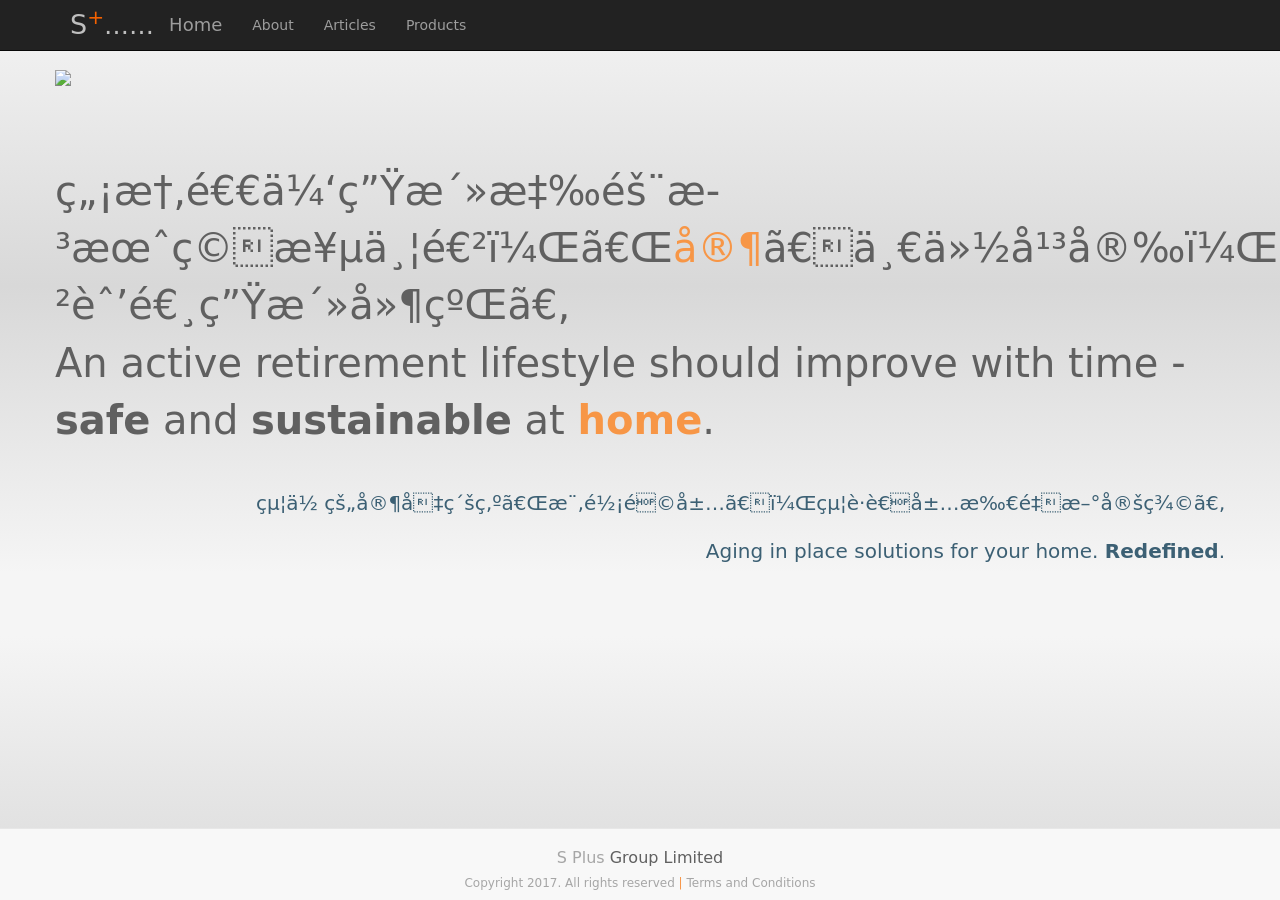
==== index.html @ 88b33949 "new" ====
<!DOCTYPE html>
<html lang="en">

<head>
	
	<div><link rel="apple-touch-icon" sizes="57x57" href="favicon/apple-icon-57x57.png">
	<link rel="apple-touch-icon" sizes="60x60" href="favicon/apple-icon-60x60.png">
	<link rel="apple-touch-icon" sizes="72x72" href="favicon/apple-icon-72x72.png">
	<link rel="apple-touch-icon" sizes="76x76" href="favicon/apple-icon-76x76.png">
	<link rel="apple-touch-icon" sizes="114x114" href="favicon/apple-icon-114x114.png">
	<link rel="apple-touch-icon" sizes="120x120" href="favicon/apple-icon-120x120.png">
	<link rel="apple-touch-icon" sizes="144x144" href="favicon/apple-icon-144x144.png">
	<link rel="apple-touch-icon" sizes="152x152" href="favicon/apple-icon-152x152.png">
	<link rel="apple-touch-icon" sizes="180x180" href="favicon/apple-icon-180x180.png">
	<link rel="icon" type="image/png" sizes="192x192"  href="favicon/android-icon-192x192.png">
	<link rel="icon" type="image/png" sizes="32x32" href="favicon/favicon-32x32.png">
	<link rel="icon" type="image/png" sizes="96x96" href="favicon/favicon-96x96.png">
	<link rel="icon" type="image/png" sizes="16x16" href="favicon/favicon-16x16.png">
	<link rel="manifest" href="favicon/manifest.json">
	<meta name="msapplication-TileColor" content="#ffffff">
	<meta name="msapplication-TileImage" content="/ms-icon-144x144.png">
	<meta name="theme-color" content="#ffffff"></div>
	<div id="GoogleAnalytics">
	<script>
  (function(i,s,o,g,r,a,m){i['GoogleAnalyticsObject']=r;i[r]=i[r]||function(){
  (i[r].q=i[r].q||[]).push(arguments)},i[r].l=1*new Date();a=s.createElement(o),
  m=s.getElementsByTagName(o)[0];a.async=1;a.src=g;m.parentNode.insertBefore(a,m)
  })(window,document,'script','https://www.google-analytics.com/analytics.js','ga');

  ga('create', 'UA-85919217-1', 'auto');
  ga('send', 'pageview');

</script>
</div>
    <meta charset="utf-8">
    <meta http-equiv="X-UA-Compatible" content="IE=edge">
    <meta name="viewport" content="width=device-width, initial-scale=1">
    <meta name="description" content="Serving the Hong Kong 60-80 age group by providing safety and sustainability in the home - their own home.">
    <meta name="author" content="Edward Rees">

    <title>S+ Group | Safe &amp; Sustainable at Home</title>

    <!-- Bootstrap Core CSS -->
    <link href="css/bootstrap.min.css" rel="stylesheet">

    <!-- Custom CSS -->
    <style>
		html{
			font-family: corbel;
		}
		a:visited {
			text-decoration: none;
		}
		a:hover{
			text-decoration: none;
		}
    body {
        padding-top: 70px;
        padding-bottom: 50px;
		font-family: corbel;
		/*background: linear-gradient(gray, dimgray, gray 90%)*/
		background: linear-gradient(#F5F5F5, #D8D8D8, #F5F5F5 90%);
		color: #0000;
        /* Required padding for .navbar-fixed-top. Remove if using .navbar-static-top. Change if height of navigation changes. */
    }
		/*.navbar-header{
			background: dimgray;
		}
		
		.navbar-nav{
			background: dimgray;
		}*/
		.container{
			background: transparent;
			color: #A6A6A6;
			font-family: Corbel, "Lucida Grande", "Lucida Sans Unicode", "Lucida Sans", "DejaVu Sans", "Bitstream Vera Sans", "Liberation Sans", Verdana, "Verdana Ref", sans-serif;

		}
		.container a{
			color: #A6A6A6;
		}
		.lead {
			color: #A6A6A6;
		}
        .post-content{
            position: relative;
        }
		/*.footer1{
			clear: both;
			align-content: center;
			text-align: center;

		}*/
		.h4p{
			/*float: right;*/
		}
		.h1p{
			/*float: left;*/
		}
		
		#Blue{
			color: #3C6074;
		}
		#color{
			
		}
		
    </style>

    <!-- HTML5 Shim and Respond.js IE8 support of HTML5 elements and media queries -->
    <!-- WARNING: Respond.js doesn't work if you view the page via file:// -->
    <!--[if lt IE 9]>
        <script src="https://oss.maxcdn.com/libs/html5shiv/3.7.0/html5shiv.js"></script>
        <script src="https://oss.maxcdn.com/libs/respond.js/1.4.2/respond.min.js"></script>
    <![endif]-->

</head>

<body>

    <!-- Navigation -->
    <nav class="navbar navbar-inverse navbar-fixed-top" role="navigation">
        <div class="container">
            <div id="menuBar" />
        </div>
        <!-- /.container -->
    </nav>

    <!-- Page Content -->
    <div class="container">

        <div class="row">
            <div class="col-lg-12 text-center">
                <div class="row">
<!--
                    <div class="col-lg-12 text-center">
                        <div class="row">
                        <img src="https://brightcove04pmdo-a.akamaihd.net/5104226627001/5104226627001_5222689739001_5212887501001-vs.jpg?pubId=5104226627001&videoId=5212887501001" width="100%" style="position: relative;" class="col-lg-12 img-responsive"/>
                        </div>
                    </div>
-->
                    <div id="imgCarousel" class="carousel slide" data-ride="carousel">
                        <div class="carousel-inner">
                            <div class="item active">
                                <img src="https://upload.wikimedia.org/wikipedia/commons/a/ac/Hong_Kong_Skyscrapers.jpg" width="100%" class="img-responsive" />
                                <div class="carousel-caption" style="color: #f8f8f8">
                                    <h2 class="text-left"><i>A problem worth solving</i></h2>
                                    <h2 class="text-left">Specialist senior friendly residential design and retrofit for independent living;</h2>

                                    
                                </div>
                            </div>
                        </div>
                    </div>
				<div style="background-color:; width: 100%; height: 500px;" class="text-left">
					<br />
					<span id="cnText" style="color: #606060; font-size: 40px; text-align: left; ">
						<br />無憂退休生活應隨歳月積極並進，「<span style="color:#F79646;">家</span>」一份平安，譲舒逸生活延續。
					</span>
					<span id="text" style="color:#606060; font-size: 40px; text-align: left;"><br />An active retirement lifestyle should improve with time - <span id="color"> <strong>safe</strong></span>  and <span id="color"><strong>sustainable</strong></span> at <span style="color: #F79646"><strong>home</strong></span>.</span><br>
                    <br>
                    <br>
                    <div class="text-right">
					<span style="color: #3C6074; text-align: right;  font-size: 20px;" id="cnBtmScript">給你的家升級為「樂齡適居」，給護老居所重新定義。
                    </span>
					<br /><br/><span style="color: #3C6074; text-align: right;  font-size: 20px;" id="bottomScript">Aging in place solutions for your home.  <strong>Redefined</strong>.  </span></div>
                    </div>
				<!--
				<span style="color: #180641; font-size: 20px; border-color: black; border: 2px; border-style: solid;"><a href="#" style="color: #180641; text-decoration: none;" id="nextButton">Next >></a></span>
				-->
                

				<div class="modal fade" id="terms" tabindex="-1" role="dialog" aria-labelledby="termsModal" aria-hidden="true">
                            <div class="modal-dialog" role="document">
                                <div class="modal-content">
                                    <div class="modal-header">
                                        <button type="button" class="close" data-dismiss="modal" aria-label="Close">
                                        <span aria-hidden="true">&times;</span>
                                        </button>
                                        <h2 class="modal-title text-center" id="termsModal">Terms and Conditions</h2>
                                    </div>
                                    <div class="modal-body">
                                        <p>Operation<br />This website is operated by S Plus Group Limited. All inquiries may be directed to:<br />S Plus Group Limited<br />Suite 2201, Tower 2, Times Square<br />1 Matheson Street, Causeway Bay<br />Hong Kong, S.A.R., China<br />or <br />info@splusgroup.net<br /><br />Usage<br />Your use of this website is governed by these terms and conditions.  Please take the time to review them. Terms and Conditions may change from time to time.  Users should routinely check for changes to the Terms and Conditions.<br /><br />Your use of www.splusgroup.net constitutes your agreement to follow these rules and to be bound by them. They apply to the entirety of the website and its contents.  If you do not agree with any of these terms and conditions, do not use the www.splusgroup.net website.<br /><br /><br /></p>
                                        <p>General <br />This website and its contents on this website are intended to provide general information only.  Therein the information, product and activity mentioned is related to Hong Kong and to S Plus Group Limited colleagues, clients and potential customers.  Such information may be neither relevant nor appropriate for people located in locations outside of Hong Kong.  S Plus Group Limited have made every effort to be as accurate as possible, however, S Plus Group Limited makes no warranties, either express or implied, as to the accuracy of the information contained in any of the materials on this website.<br /><br /><br /></p>
                                        <p>Ownership of rights<br /><br />All rights, including copyright, in this website are owned by or licensed to S Plus Group Limited.  The materials found on www.splusgroup.net including but not limited to all text, graphics, drawings, photographs and data in whatever form are owned by S Plus Group Limited or related companies or licensors who have reserved their intellectual property rights.<br /><br />Any use of this website or its contents, including copying or storing it or them in whole or part, other than for your own personal, non-commercial use is prohibited without the permission of S Plus Group Limited. You may not modify, reproduce, distribute, re-post or make available to the public anything on this website for any purpose.<br /><br /><br />Virus to your Computer<br />S Plus Group Limited makes every effort to ensure that this website is free from bugs or viruses. We do not guarantee that your use of this website won’t cause damage to your computer and shall not be liable for loss or damage of either equipment or data which may arise because of using this website.<br /><br /><br /></p>
                                        <p>Links to other websites<br />www.splusgroup.net  may from time to time contain links to other websites of interest.  S Plus Group Limited cannot vet or have any control over their contents, therefore, S Plus Group Limited shall not accept any liability in respect of the use of these websites.<br /><br /><br /><br />Last updated on August 8, 2017</p>
                                    </div>
                                    <div class="modal-footer">
                                        <button type="button" class="btn btn-secondary" data-dismiss="modal">Close</button>
                                    </div>
                                </div>
                            </div>
                        </div>
				<div id="footer1" />
                </div>
            </div>
        </div>
        <!-- /.row -->

    </div>
    <!-- /.container -->

    <!-- jQuery Version 1.11.1 -->
    <script src="js/jquery.js"></script>
	<!--<script src="js/home.js"></script>-->
	<script src="js/menu.js"></script>
    <!-- Bootstrap Core JavaScript -->
    <script src="js/bootstrap.min.js"></script>
	<script src="js/footer.js"></script>

</body>

</html>
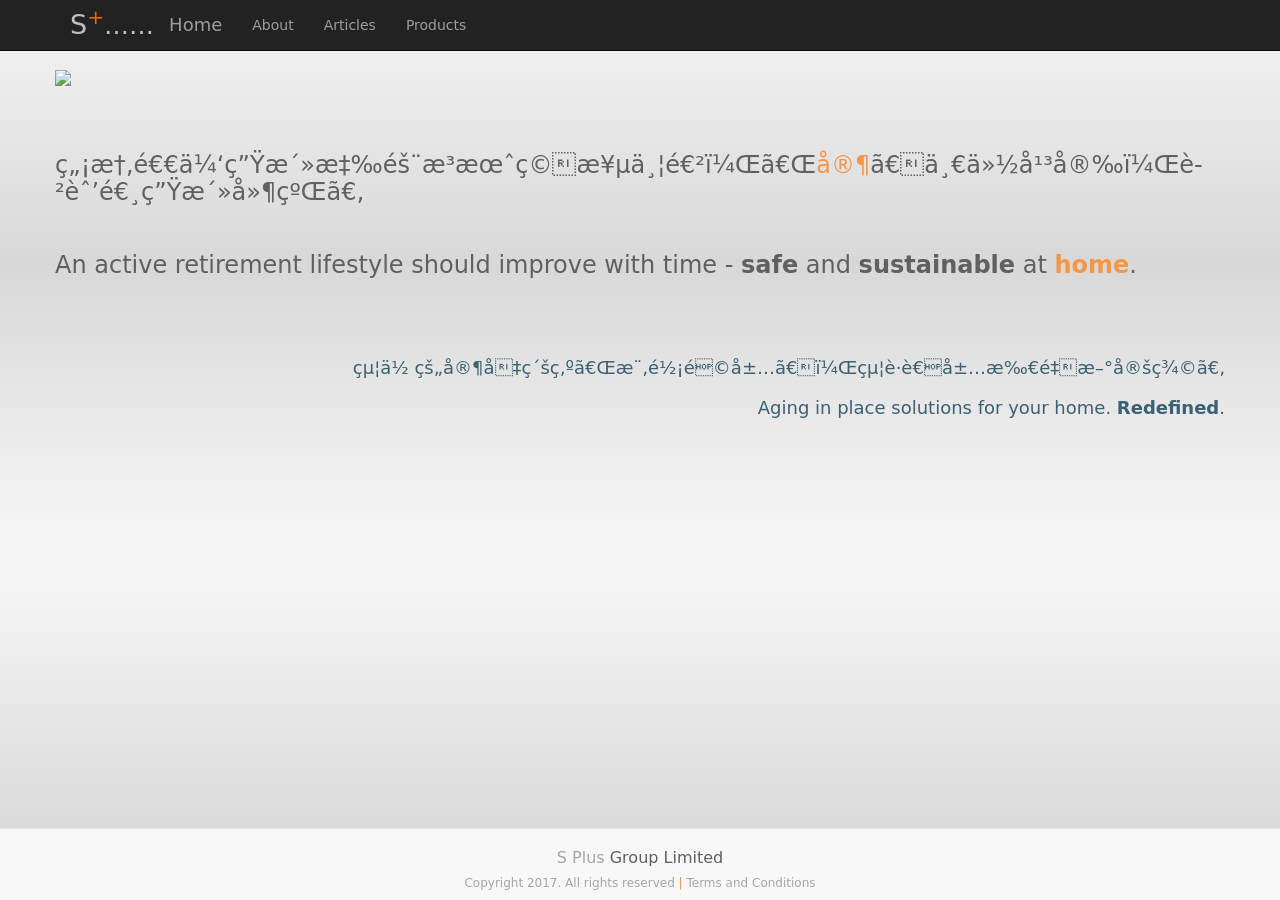
==== commit c80b4b4a: "7pm" ====
--- a/index.html
+++ b/index.html
@@ -54,22 +54,14 @@
 		a:hover{
 			text-decoration: none;
 		}
-    body {
-        padding-top: 70px;
-        padding-bottom: 50px;
-		font-family: corbel;
-		/*background: linear-gradient(gray, dimgray, gray 90%)*/
-		background: linear-gradient(#F5F5F5, #D8D8D8, #F5F5F5 90%);
-		color: #0000;
-        /* Required padding for .navbar-fixed-top. Remove if using .navbar-static-top. Change if height of navigation changes. */
-    }
-		/*.navbar-header{
-			background: dimgray;
-		}
-		
-		.navbar-nav{
-			background: dimgray;
-		}*/
+        body {
+            padding-top: 70px;
+/*            padding-bottom: 50px;*/
+            font-family: corbel;
+            background: linear-gradient(#F5F5F5, #D8D8D8, #F5F5F5 90%);
+            color: #0000;
+        }
+
 		.container{
 			background: transparent;
 			color: #A6A6A6;
@@ -85,18 +77,7 @@
         .post-content{
             position: relative;
         }
-		/*.footer1{
-			clear: both;
-			align-content: center;
-			text-align: center;
 
-		}*/
-		.h4p{
-			/*float: right;*/
-		}
-		.h1p{
-			/*float: left;*/
-		}
 		
 		#Blue{
 			color: #3C6074;
@@ -143,9 +124,9 @@
                         <div class="carousel-inner">
                             <div class="item active">
                                 <img src="https://upload.wikimedia.org/wikipedia/commons/a/ac/Hong_Kong_Skyscrapers.jpg" width="100%" class="img-responsive" />
-                                <div class="carousel-caption" style="color: #f8f8f8">
-                                    <h2 class="text-left"><i>A problem worth solving</i></h2>
-                                    <h2 class="text-left">Specialist senior friendly residential design and retrofit for independent living;</h2>
+                                <div class="carousel-caption" style="color: #f8f8f8; top: 0">
+                                    <h3 class="text-left"><i>A problem worth solving</i></h3>
+                                    <h3 class="text-left">Specialist senior friendly residential design and retrofit for independent living;</h3>
 
                                     
                                 </div>
@@ -154,16 +135,17 @@
                     </div>
 				<div style="background-color:; width: 100%; height: 500px;" class="text-left">
 					<br />
-					<span id="cnText" style="color: #606060; font-size: 40px; text-align: left; ">
-						<br />無憂退休生活應隨歳月積極並進，「<span style="color:#F79646;">家</span>」一份平安，譲舒逸生活延續。
+					<span id="cnText" style="color: #606060;  text-align: left; "><h3>
+                        <br />無憂退休生活應隨歳月積極並進，「<span style="color:#F79646;">家</span>」一份平安，譲舒逸生活延續。</h3>
 					</span>
-					<span id="text" style="color:#606060; font-size: 40px; text-align: left;"><br />An active retirement lifestyle should improve with time - <span id="color"> <strong>safe</strong></span>  and <span id="color"><strong>sustainable</strong></span> at <span style="color: #F79646"><strong>home</strong></span>.</span><br>
+                    <h3><span id="text" style="color:#606060;text-align: left;"><br />An active retirement lifestyle should improve with time - <span id="color"> <strong>safe</strong></span>  and <span id="color"><strong>sustainable</strong></span> at <span style="color: #F79646"><strong>home</strong></span>.</span></h3><br>
                     <br>
                     <br>
                     <div class="text-right">
-					<span style="color: #3C6074; text-align: right;  font-size: 20px;" id="cnBtmScript">給你的家升級為「樂齡適居」，給護老居所重新定義。
+                        <h4>
+					<span style="color: #3C6074" id="cnBtmScript">給你的家升級為「樂齡適居」，給護老居所重新定義。
                     </span>
-					<br /><br/><span style="color: #3C6074; text-align: right;  font-size: 20px;" id="bottomScript">Aging in place solutions for your home.  <strong>Redefined</strong>.  </span></div>
+                            <br /><br/><span style="color: #3C6074;" id="bottomScript">Aging in place solutions for your home.  <strong>Redefined</strong>.  </span></h4></div>
                     </div>
 				<!--
 				<span style="color: #180641; font-size: 20px; border-color: black; border: 2px; border-style: solid;"><a href="#" style="color: #180641; text-decoration: none;" id="nextButton">Next >></a></span>
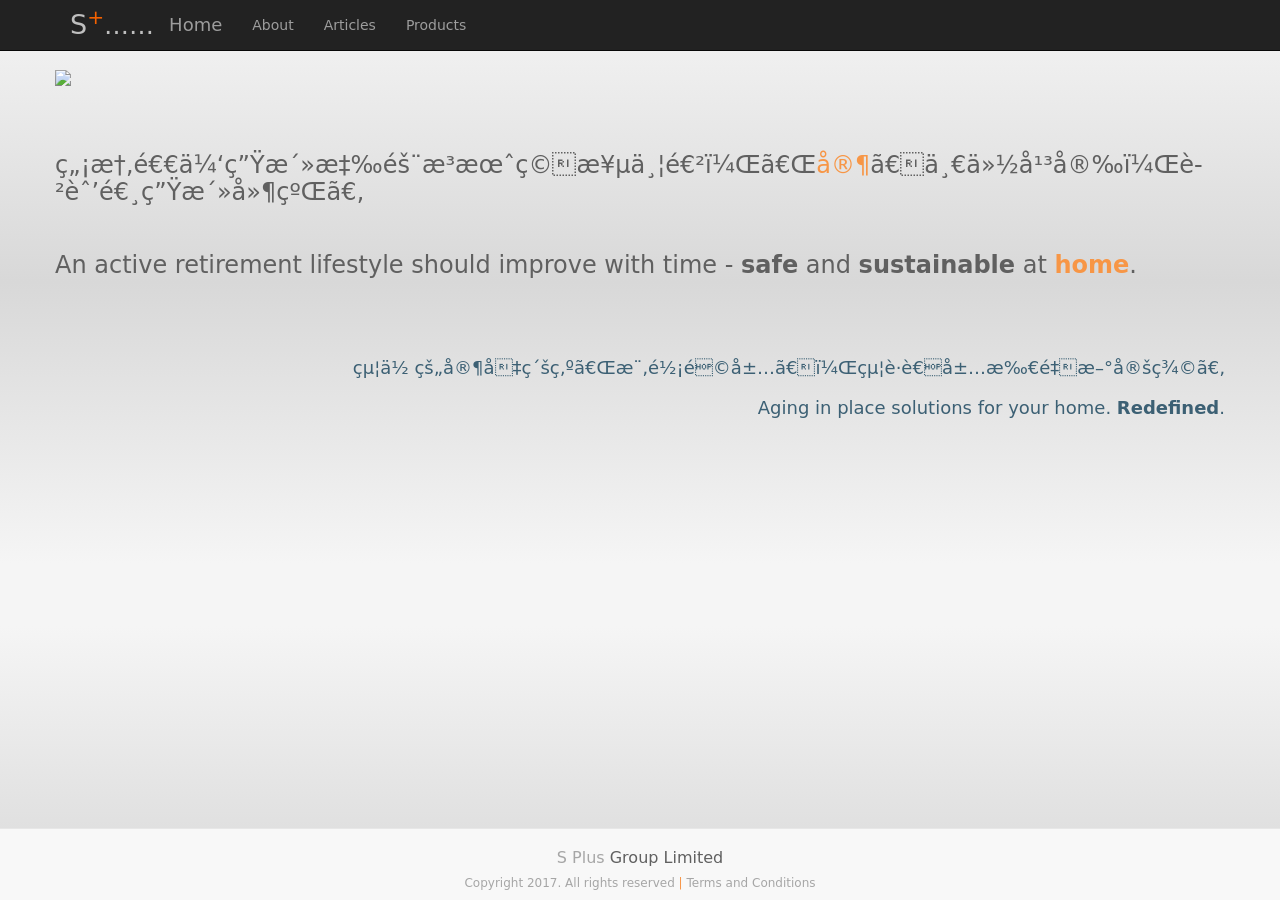
==== commit 748429ea: "padding" ====
--- a/index.html
+++ b/index.html
@@ -56,7 +56,7 @@
 		}
         body {
             padding-top: 70px;
-/*            padding-bottom: 50px;*/
+            padding-bottom: 40px;
             font-family: corbel;
             background: linear-gradient(#F5F5F5, #D8D8D8, #F5F5F5 90%);
             color: #0000;
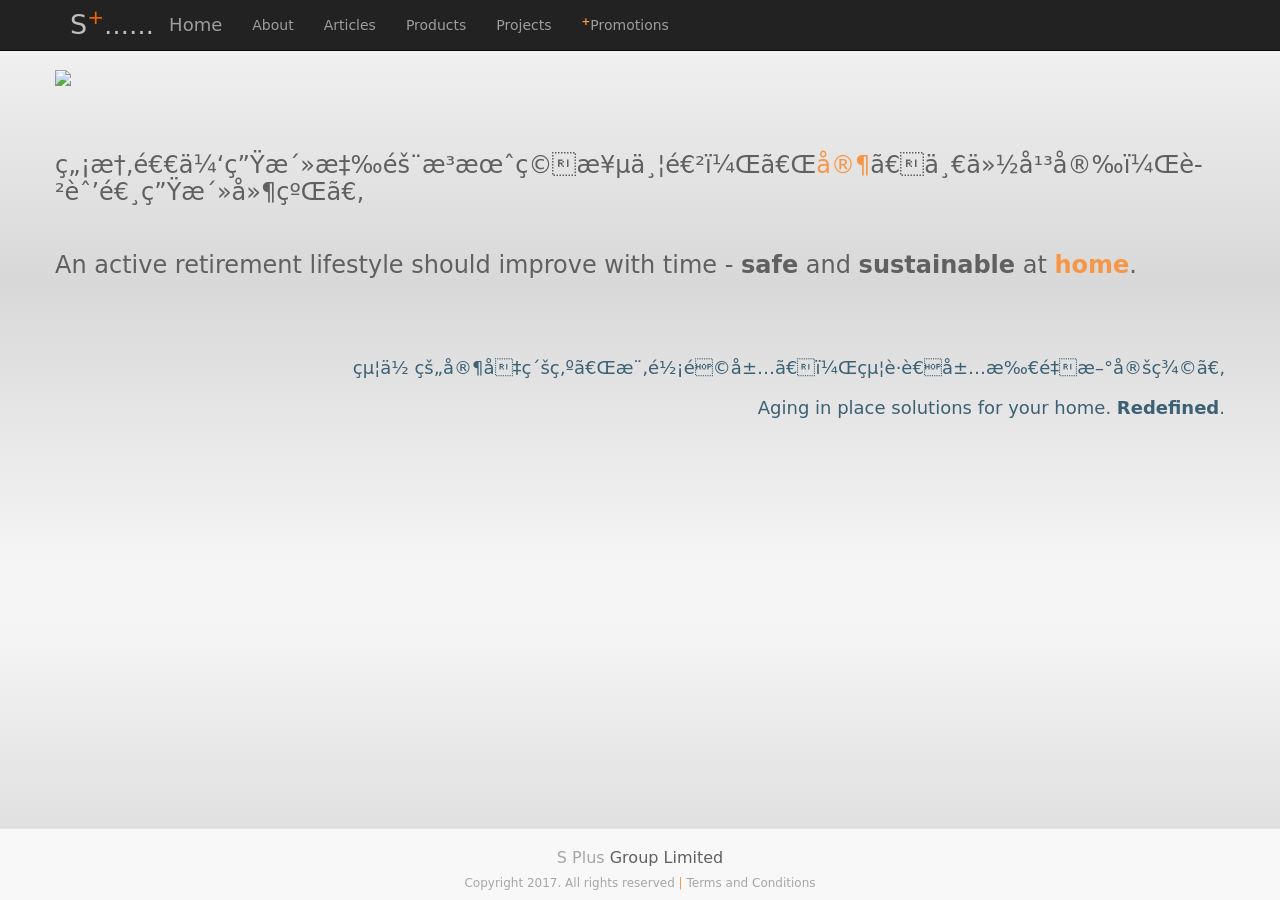
==== commit 3345fd82: "Overhaul of Sept 9 Added projects menu and file, promotions menu, cleared comments, file cleanup" ====
--- a/index.html
+++ b/index.html
@@ -88,12 +88,6 @@
 		
     </style>
 
-    <!-- HTML5 Shim and Respond.js IE8 support of HTML5 elements and media queries -->
-    <!-- WARNING: Respond.js doesn't work if you view the page via file:// -->
-    <!--[if lt IE 9]>
-        <script src="https://oss.maxcdn.com/libs/html5shiv/3.7.0/html5shiv.js"></script>
-        <script src="https://oss.maxcdn.com/libs/respond.js/1.4.2/respond.min.js"></script>
-    <![endif]-->
 
 </head>
 
@@ -113,13 +107,7 @@
         <div class="row">
             <div class="col-lg-12 text-center">
                 <div class="row">
-<!--
-                    <div class="col-lg-12 text-center">
-                        <div class="row">
-                        <img src="https://brightcove04pmdo-a.akamaihd.net/5104226627001/5104226627001_5222689739001_5212887501001-vs.jpg?pubId=5104226627001&videoId=5212887501001" width="100%" style="position: relative;" class="col-lg-12 img-responsive"/>
-                        </div>
-                    </div>
--->
+
                     <div id="imgCarousel" class="carousel slide" data-ride="carousel">
                         <div class="carousel-inner">
                             <div class="item active">
@@ -147,9 +135,7 @@
                     </span>
                             <br /><br/><span style="color: #3C6074;" id="bottomScript">Aging in place solutions for your home.  <strong>Redefined</strong>.  </span></h4></div>
                     </div>
-				<!--
-				<span style="color: #180641; font-size: 20px; border-color: black; border: 2px; border-style: solid;"><a href="#" style="color: #180641; text-decoration: none;" id="nextButton">Next >></a></span>
-				-->
+
                 
 
 				<div class="modal fade" id="terms" tabindex="-1" role="dialog" aria-labelledby="termsModal" aria-hidden="true">
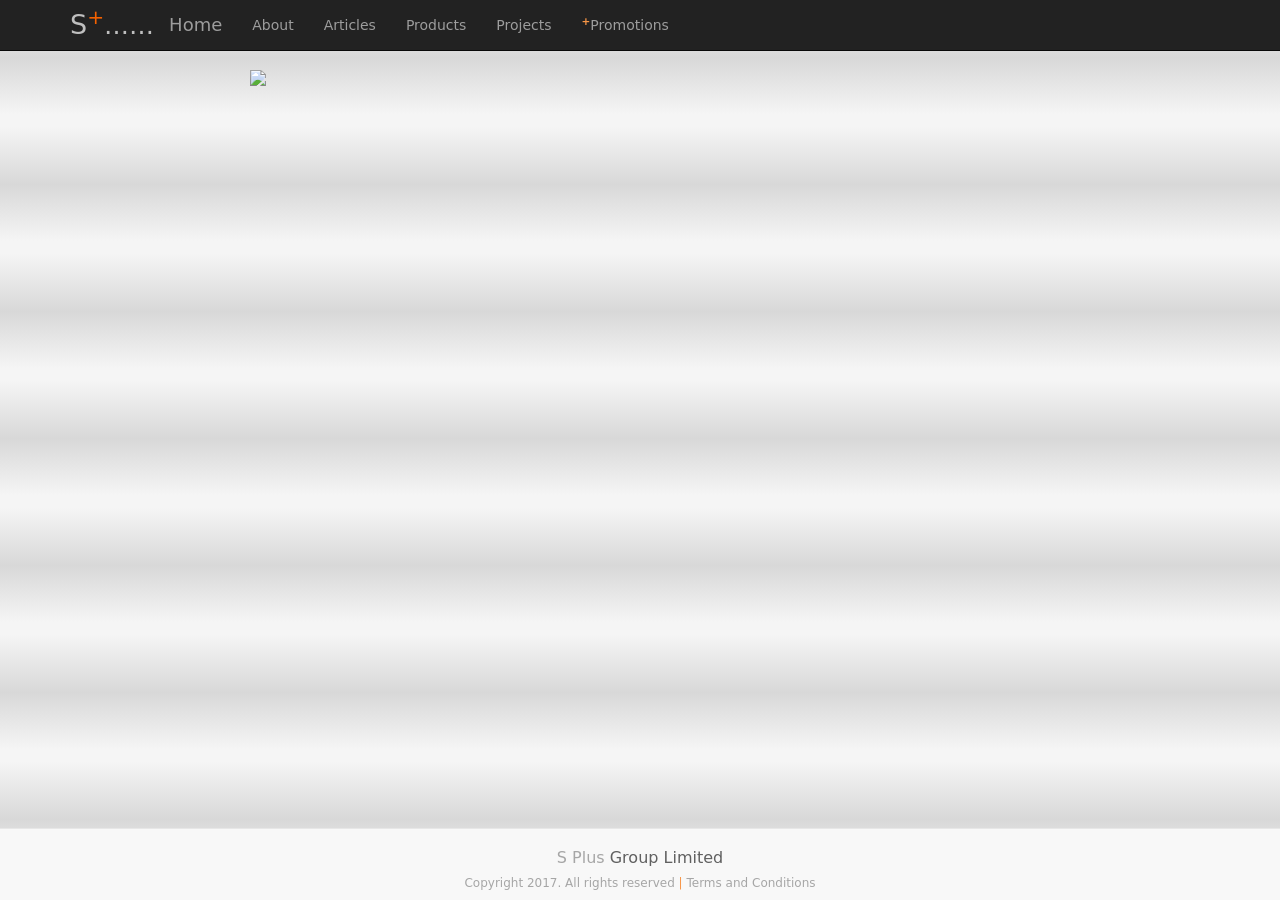
==== commit fa6e1b3b: "new Landing page and promotions" ====
--- a/index.html
+++ b/index.html
@@ -105,22 +105,26 @@
     <div class="container">
 
         <div class="row">
-            <div class="col-lg-12 text-center">
+            <div class="col-lg-2"></div>
+            <div class="col-lg-8 text-center">
                 <div class="row">
 
                     <div id="imgCarousel" class="carousel slide" data-ride="carousel">
                         <div class="carousel-inner">
                             <div class="item active">
-                                <img src="https://upload.wikimedia.org/wikipedia/commons/a/ac/Hong_Kong_Skyscrapers.jpg" width="100%" class="img-responsive" />
+                                <img src="img/landingscreen2.png" width="100%" class="img-responsive" />
+<!--
                                 <div class="carousel-caption" style="color: #f8f8f8; top: 0">
                                     <h3 class="text-left"><i>A problem worth solving</i></h3>
                                     <h3 class="text-left">Specialist senior friendly residential design and retrofit for independent living;</h3>
 
                                     
                                 </div>
+-->
                             </div>
                         </div>
                     </div>
+<!--
 				<div style="background-color:; width: 100%; height: 500px;" class="text-left">
 					<br />
 					<span id="cnText" style="color: #606060;  text-align: left; "><h3>
@@ -135,6 +139,7 @@
                     </span>
                             <br /><br/><span style="color: #3C6074;" id="bottomScript">Aging in place solutions for your home.  <strong>Redefined</strong>.  </span></h4></div>
                     </div>
+-->
 
                 
 
@@ -162,6 +167,7 @@
 				<div id="footer1" />
                 </div>
             </div>
+            <div class="col-lg-2"></div>
         </div>
         <!-- /.row -->
 
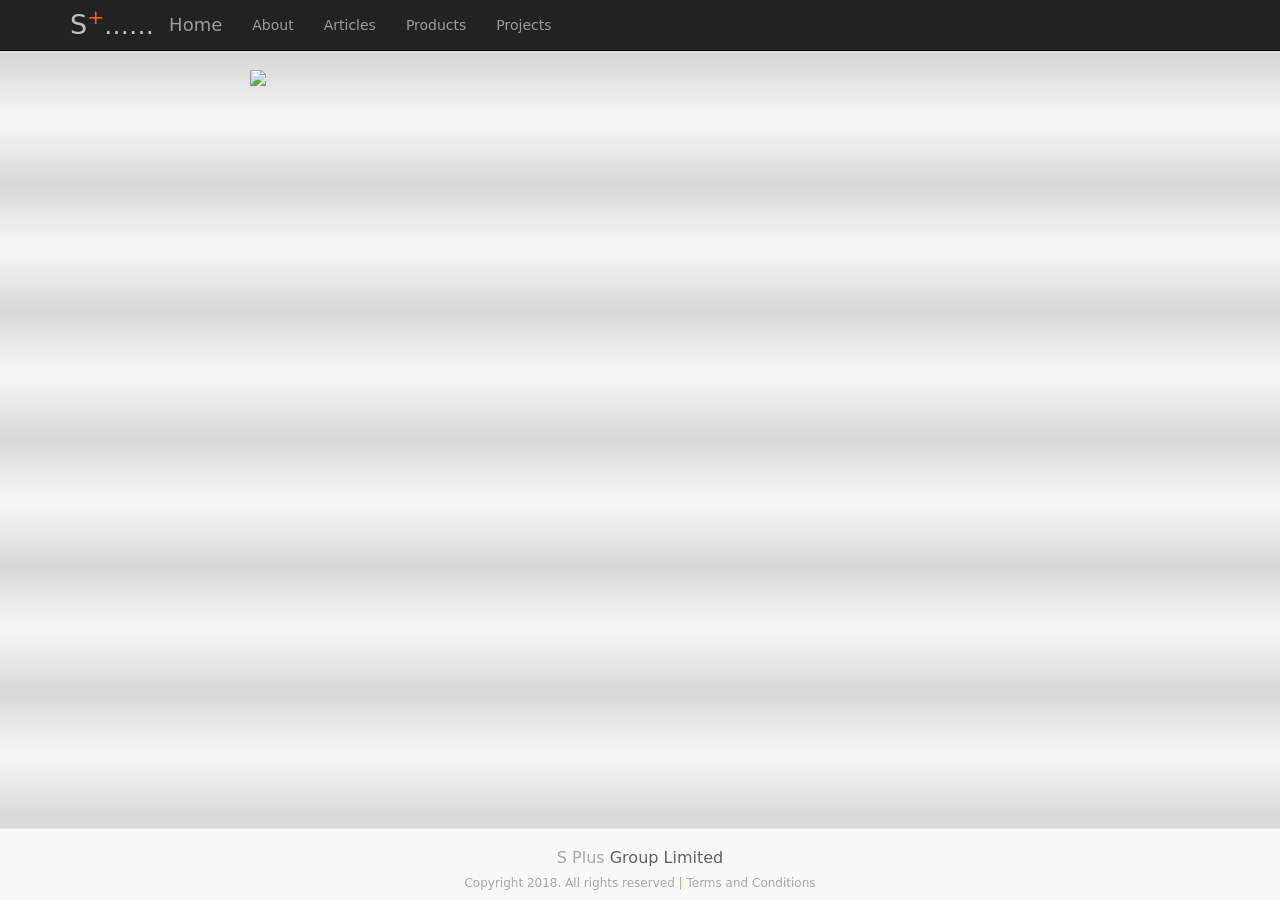
==== commit 5e7d453f: "change of footer" ====
--- a/index.html
+++ b/index.html
@@ -2,36 +2,44 @@
 <html lang="en">
 
 <head>
-	
-	<div><link rel="apple-touch-icon" sizes="57x57" href="favicon/apple-icon-57x57.png">
-	<link rel="apple-touch-icon" sizes="60x60" href="favicon/apple-icon-60x60.png">
-	<link rel="apple-touch-icon" sizes="72x72" href="favicon/apple-icon-72x72.png">
-	<link rel="apple-touch-icon" sizes="76x76" href="favicon/apple-icon-76x76.png">
-	<link rel="apple-touch-icon" sizes="114x114" href="favicon/apple-icon-114x114.png">
-	<link rel="apple-touch-icon" sizes="120x120" href="favicon/apple-icon-120x120.png">
-	<link rel="apple-touch-icon" sizes="144x144" href="favicon/apple-icon-144x144.png">
-	<link rel="apple-touch-icon" sizes="152x152" href="favicon/apple-icon-152x152.png">
-	<link rel="apple-touch-icon" sizes="180x180" href="favicon/apple-icon-180x180.png">
-	<link rel="icon" type="image/png" sizes="192x192"  href="favicon/android-icon-192x192.png">
-	<link rel="icon" type="image/png" sizes="32x32" href="favicon/favicon-32x32.png">
-	<link rel="icon" type="image/png" sizes="96x96" href="favicon/favicon-96x96.png">
-	<link rel="icon" type="image/png" sizes="16x16" href="favicon/favicon-16x16.png">
-	<link rel="manifest" href="favicon/manifest.json">
-	<meta name="msapplication-TileColor" content="#ffffff">
-	<meta name="msapplication-TileImage" content="/ms-icon-144x144.png">
-	<meta name="theme-color" content="#ffffff"></div>
-	<div id="GoogleAnalytics">
-	<script>
-  (function(i,s,o,g,r,a,m){i['GoogleAnalyticsObject']=r;i[r]=i[r]||function(){
-  (i[r].q=i[r].q||[]).push(arguments)},i[r].l=1*new Date();a=s.createElement(o),
-  m=s.getElementsByTagName(o)[0];a.async=1;a.src=g;m.parentNode.insertBefore(a,m)
-  })(window,document,'script','https://www.google-analytics.com/analytics.js','ga');
-
-  ga('create', 'UA-85919217-1', 'auto');
-  ga('send', 'pageview');
-
-</script>
-</div>
+
+    <div>
+        <link rel="apple-touch-icon" sizes="57x57" href="favicon/apple-icon-57x57.png">
+        <link rel="apple-touch-icon" sizes="60x60" href="favicon/apple-icon-60x60.png">
+        <link rel="apple-touch-icon" sizes="72x72" href="favicon/apple-icon-72x72.png">
+        <link rel="apple-touch-icon" sizes="76x76" href="favicon/apple-icon-76x76.png">
+        <link rel="apple-touch-icon" sizes="114x114" href="favicon/apple-icon-114x114.png">
+        <link rel="apple-touch-icon" sizes="120x120" href="favicon/apple-icon-120x120.png">
+        <link rel="apple-touch-icon" sizes="144x144" href="favicon/apple-icon-144x144.png">
+        <link rel="apple-touch-icon" sizes="152x152" href="favicon/apple-icon-152x152.png">
+        <link rel="apple-touch-icon" sizes="180x180" href="favicon/apple-icon-180x180.png">
+        <link rel="icon" type="image/png" sizes="192x192" href="favicon/android-icon-192x192.png">
+        <link rel="icon" type="image/png" sizes="32x32" href="favicon/favicon-32x32.png">
+        <link rel="icon" type="image/png" sizes="96x96" href="favicon/favicon-96x96.png">
+        <link rel="icon" type="image/png" sizes="16x16" href="favicon/favicon-16x16.png">
+        <link rel="manifest" href="favicon/manifest.json">
+        <meta name="msapplication-TileColor" content="#ffffff">
+        <meta name="msapplication-TileImage" content="/ms-icon-144x144.png">
+        <meta name="theme-color" content="#ffffff">
+    </div>
+    <div id="GoogleAnalytics">
+        <script>
+            (function (i, s, o, g, r, a, m) {
+                i['GoogleAnalyticsObject'] = r;
+                i[r] = i[r] || function () {
+                    (i[r].q = i[r].q || []).push(arguments)
+                }, i[r].l = 1 * new Date();
+                a = s.createElement(o),
+                    m = s.getElementsByTagName(o)[0];
+                a.async = 1;
+                a.src = g;
+                m.parentNode.insertBefore(a, m)
+            })(window, document, 'script', 'https://www.google-analytics.com/analytics.js', 'ga');
+
+            ga('create', 'UA-85919217-1', 'auto');
+            ga('send', 'pageview');
+        </script>
+    </div>
     <meta charset="utf-8">
     <meta http-equiv="X-UA-Compatible" content="IE=edge">
     <meta name="viewport" content="width=device-width, initial-scale=1">
@@ -45,15 +53,18 @@
 
     <!-- Custom CSS -->
     <style>
-		html{
-			font-family: corbel;
-		}
-		a:visited {
-			text-decoration: none;
-		}
-		a:hover{
-			text-decoration: none;
-		}
+        html {
+            font-family: corbel;
+        }
+
+        a:visited {
+            text-decoration: none;
+        }
+
+        a:hover {
+            text-decoration: none;
+        }
+
         body {
             padding-top: 70px;
             padding-bottom: 40px;
@@ -62,30 +73,31 @@
             color: #0000;
         }
 
-		.container{
-			background: transparent;
-			color: #A6A6A6;
-			font-family: Corbel, "Lucida Grande", "Lucida Sans Unicode", "Lucida Sans", "DejaVu Sans", "Bitstream Vera Sans", "Liberation Sans", Verdana, "Verdana Ref", sans-serif;
-
-		}
-		.container a{
-			color: #A6A6A6;
-		}
-		.lead {
-			color: #A6A6A6;
-		}
-        .post-content{
+        .container {
+            background: transparent;
+            color: #A6A6A6;
+            font-family: Corbel, "Lucida Grande", "Lucida Sans Unicode", "Lucida Sans", "DejaVu Sans", "Bitstream Vera Sans", "Liberation Sans", Verdana, "Verdana Ref", sans-serif;
+
+        }
+
+        .container a {
+            color: #A6A6A6;
+        }
+
+        .lead {
+            color: #A6A6A6;
+        }
+
+        .post-content {
             position: relative;
         }
 
-		
-		#Blue{
-			color: #3C6074;
-		}
-		#color{
-			
-		}
-		
+
+        #Blue {
+            color: #3C6074;
+        }
+
+        #color {}
     </style>
 
 
@@ -113,58 +125,99 @@
                         <div class="carousel-inner">
                             <div class="item active">
                                 <img src="img/landingscreen2.png" width="100%" class="img-responsive" />
-<!--
-                                <div class="carousel-caption" style="color: #f8f8f8; top: 0">
-                                    <h3 class="text-left"><i>A problem worth solving</i></h3>
-                                    <h3 class="text-left">Specialist senior friendly residential design and retrofit for independent living;</h3>
-
-                                    
-                                </div>
--->
                             </div>
                         </div>
                     </div>
-<!--
-				<div style="background-color:; width: 100%; height: 500px;" class="text-left">
-					<br />
-					<span id="cnText" style="color: #606060;  text-align: left; "><h3>
-                        <br />無憂退休生活應隨歳月積極並進，「<span style="color:#F79646;">家</span>」一份平安，譲舒逸生活延續。</h3>
-					</span>
-                    <h3><span id="text" style="color:#606060;text-align: left;"><br />An active retirement lifestyle should improve with time - <span id="color"> <strong>safe</strong></span>  and <span id="color"><strong>sustainable</strong></span> at <span style="color: #F79646"><strong>home</strong></span>.</span></h3><br>
-                    <br>
-                    <br>
-                    <div class="text-right">
-                        <h4>
-					<span style="color: #3C6074" id="cnBtmScript">給你的家升級為「樂齡適居」，給護老居所重新定義。
-                    </span>
-                            <br /><br/><span style="color: #3C6074;" id="bottomScript">Aging in place solutions for your home.  <strong>Redefined</strong>.  </span></h4></div>
-                    </div>
--->
-
-                
-
-				<div class="modal fade" id="terms" tabindex="-1" role="dialog" aria-labelledby="termsModal" aria-hidden="true">
-                            <div class="modal-dialog" role="document">
-                                <div class="modal-content">
-                                    <div class="modal-header">
-                                        <button type="button" class="close" data-dismiss="modal" aria-label="Close">
+
+
+
+                    <div class="modal fade" id="terms" tabindex="-1" role="dialog" aria-labelledby="termsModal" aria-hidden="true">
+                        <div class="modal-dialog" role="document">
+                            <div class="modal-content">
+                                <div class="modal-header">
+                                    <button type="button" class="close" data-dismiss="modal" aria-label="Close">
                                         <span aria-hidden="true">&times;</span>
-                                        </button>
-                                        <h2 class="modal-title text-center" id="termsModal">Terms and Conditions</h2>
-                                    </div>
-                                    <div class="modal-body">
-                                        <p>Operation<br />This website is operated by S Plus Group Limited. All inquiries may be directed to:<br />S Plus Group Limited<br />Suite 2201, Tower 2, Times Square<br />1 Matheson Street, Causeway Bay<br />Hong Kong, S.A.R., China<br />or <br />info@splusgroup.net<br /><br />Usage<br />Your use of this website is governed by these terms and conditions.  Please take the time to review them. Terms and Conditions may change from time to time.  Users should routinely check for changes to the Terms and Conditions.<br /><br />Your use of www.splusgroup.net constitutes your agreement to follow these rules and to be bound by them. They apply to the entirety of the website and its contents.  If you do not agree with any of these terms and conditions, do not use the www.splusgroup.net website.<br /><br /><br /></p>
-                                        <p>General <br />This website and its contents on this website are intended to provide general information only.  Therein the information, product and activity mentioned is related to Hong Kong and to S Plus Group Limited colleagues, clients and potential customers.  Such information may be neither relevant nor appropriate for people located in locations outside of Hong Kong.  S Plus Group Limited have made every effort to be as accurate as possible, however, S Plus Group Limited makes no warranties, either express or implied, as to the accuracy of the information contained in any of the materials on this website.<br /><br /><br /></p>
-                                        <p>Ownership of rights<br /><br />All rights, including copyright, in this website are owned by or licensed to S Plus Group Limited.  The materials found on www.splusgroup.net including but not limited to all text, graphics, drawings, photographs and data in whatever form are owned by S Plus Group Limited or related companies or licensors who have reserved their intellectual property rights.<br /><br />Any use of this website or its contents, including copying or storing it or them in whole or part, other than for your own personal, non-commercial use is prohibited without the permission of S Plus Group Limited. You may not modify, reproduce, distribute, re-post or make available to the public anything on this website for any purpose.<br /><br /><br />Virus to your Computer<br />S Plus Group Limited makes every effort to ensure that this website is free from bugs or viruses. We do not guarantee that your use of this website won’t cause damage to your computer and shall not be liable for loss or damage of either equipment or data which may arise because of using this website.<br /><br /><br /></p>
-                                        <p>Links to other websites<br />www.splusgroup.net  may from time to time contain links to other websites of interest.  S Plus Group Limited cannot vet or have any control over their contents, therefore, S Plus Group Limited shall not accept any liability in respect of the use of these websites.<br /><br /><br /><br />Last updated on August 8, 2017</p>
-                                    </div>
-                                    <div class="modal-footer">
-                                        <button type="button" class="btn btn-secondary" data-dismiss="modal">Close</button>
-                                    </div>
+                                    </button>
+                                    <h2 class="modal-title text-center" id="termsModal">Terms and Conditions</h2>
+                                </div>
+                                <div class="modal-body">
+                                    <p>Operation
+                                        <br />This website is operated by S Plus Group Limited. All inquiries may be directed to:
+                                        <br
+                                        />S Plus Group Limited
+                                        <br />Suite 2201, Tower 2, Times Square
+                                        <br />1 Matheson Street, Causeway Bay
+                                        <br />Hong Kong, S.A.R., China
+                                        <br />or
+                                        <br />info@splusgroup.net
+                                        <br />
+                                        <br />Usage
+                                        <br />Your use of this website is governed by these terms and conditions. Please take the
+                                        time to review them. Terms and Conditions may change from time to time. Users should
+                                        routinely check for changes to the Terms and Conditions.
+                                        <br />
+                                        <br />Your use of www.splusgroup.net constitutes your agreement to follow these rules and
+                                        to be bound by them. They apply to the entirety of the website and its contents.
+                                        If you do not agree with any of these terms and conditions, do not use the www.splusgroup.net
+                                        website.
+                                        <br />
+                                        <br />
+                                        <br />
+                                    </p>
+                                    <p>General
+                                        <br />This website and its contents on this website are intended to provide general information
+                                        only. Therein the information, product and activity mentioned is related to Hong
+                                        Kong and to S Plus Group Limited colleagues, clients and potential customers. Such
+                                        information may be neither relevant nor appropriate for people located in locations
+                                        outside of Hong Kong. S Plus Group Limited have made every effort to be as accurate
+                                        as possible, however, S Plus Group Limited makes no warranties, either express or
+                                        implied, as to the accuracy of the information contained in any of the materials
+                                        on this website.
+                                        <br />
+                                        <br />
+                                        <br />
+                                    </p>
+                                    <p>Ownership of rights
+                                        <br />
+                                        <br />All rights, including copyright, in this website are owned by or licensed to S Plus
+                                        Group Limited.  The materials found on www.splusgroup.net including but not limited
+                                        to all text, graphics, drawings, photographs and data in whatever form are owned
+                                        by S Plus Group Limited or related companies or licensors who have reserved their
+                                        intellectual property rights.
+                                        <br />
+                                        <br />Any use of this website or its contents, including copying or storing it or them
+                                        in whole or part, other than for your own personal, non-commercial use is prohibited
+                                        without the permission of S Plus Group Limited. You may not modify, reproduce, distribute,
+                                        re-post or make available to the public anything on this website for any purpose.
+                                        <br
+                                        />
+                                        <br />
+                                        <br />Virus to your Computer
+                                        <br />S Plus Group Limited makes every effort to ensure that this website is free from
+                                        bugs or viruses. We do not guarantee that your use of this website won’t cause damage
+                                        to your computer and shall not be liable for loss or damage of either equipment or
+                                        data which may arise because of using this website.
+                                        <br />
+                                        <br />
+                                        <br />
+                                    </p>
+                                    <p>Links to other websites
+                                        <br />www.splusgroup.net may from time to time contain links to other websites of interest.
+                                        S Plus Group Limited cannot vet or have any control over their contents, therefore,
+                                        S Plus Group Limited shall not accept any liability in respect of the use of these
+                                        websites.
+                                        <br />
+                                        <br />
+                                        <br />
+                                        <br />Last updated on August 8, 2018</p>
+                                </div>
+                                <div class="modal-footer">
+                                    <button type="button" class="btn btn-secondary" data-dismiss="modal">Close</button>
                                 </div>
                             </div>
                         </div>
-				<div id="footer1" />
+                    </div>
+                    <div id="footer1" />
                 </div>
             </div>
             <div class="col-lg-2"></div>
@@ -176,12 +229,12 @@
 
     <!-- jQuery Version 1.11.1 -->
     <script src="js/jquery.js"></script>
-	<!--<script src="js/home.js"></script>-->
-	<script src="js/menu.js"></script>
+    <!--<script src="js/home.js"></script>-->
+    <script src="js/menu.js"></script>
     <!-- Bootstrap Core JavaScript -->
     <script src="js/bootstrap.min.js"></script>
-	<script src="js/footer.js"></script>
+    <script src="js/footer.js"></script>
 
 </body>
 
-</html>
+</html>
